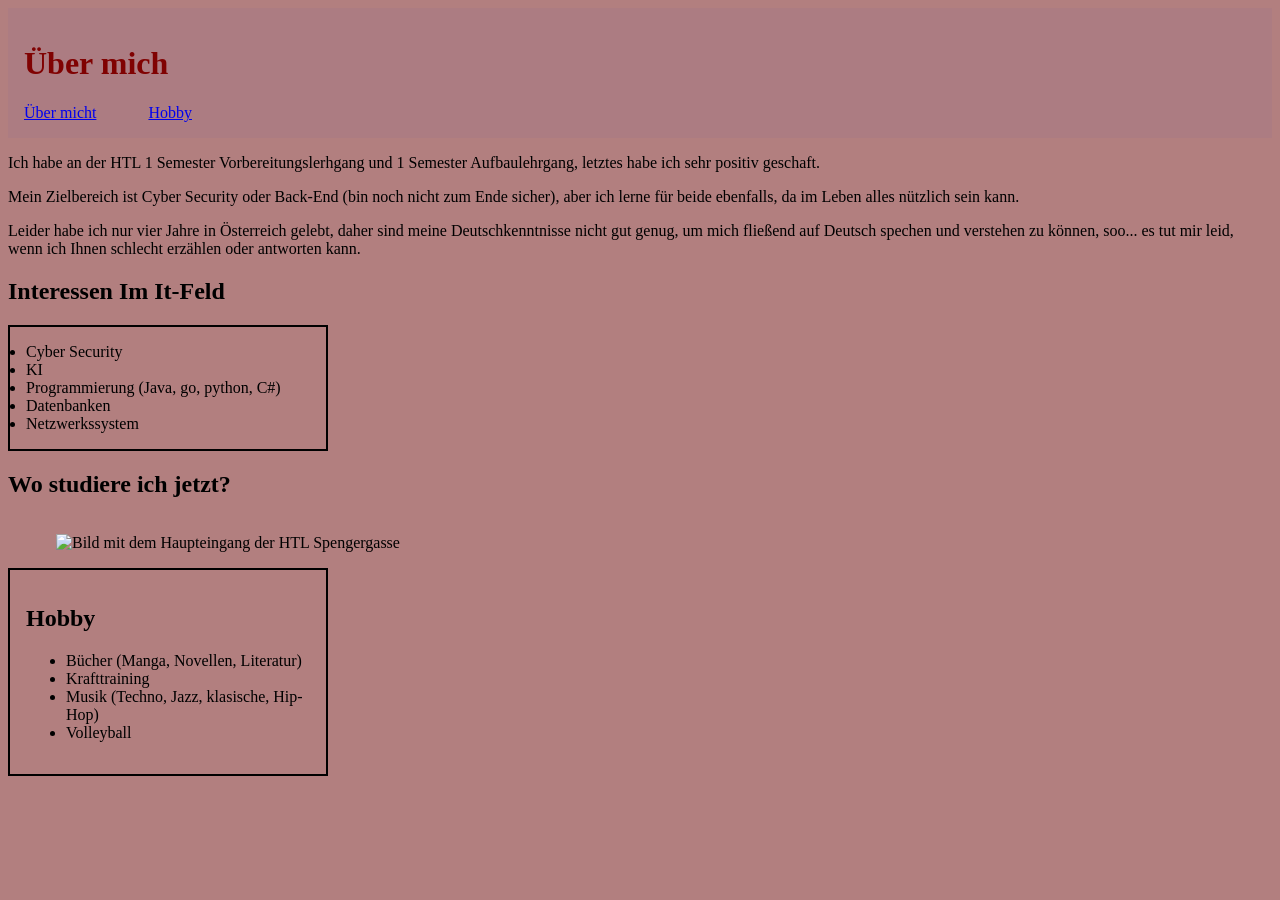
==== Über mich/index.html @ f8425bcd "updated style und index" ====
<!DOCTYPE html>
<html lang="en">
<head>
    <meta charset="UTF-8">
    <meta name="viewport" content="width=device-width, initial-scale=1.0">
    <link rel="stylesheet" href="style.css">
    <title>Über mich</title>
</head>
<body >
    <header>
        <h1>Über mich</h1>
        <nav class="rgba1">
            <a href="#übermich">Über micht</a>
            <a id="hobbyNav" href="#hobby">Hobby</a>
        </nav>
    </header>
    <main>
        <article id="übermich">
            <p>Ich habe an der HTL 1 Semester Vorbereitungslerhgang und 1 Semester Aufbaulehrgang, letztes habe ich sehr positiv geschaft.</p>
            <p>Mein Zielbereich ist Cyber Security oder Back-End (bin noch nicht zum Ende sicher), aber ich lerne für beide ebenfalls, da im Leben alles nützlich sein kann.</p>
            <p>Leider habe ich nur vier Jahre in Österreich gelebt, daher sind meine Deutschkenntnisse nicht gut genug, um mich fließend auf Deutsch spechen und verstehen zu können, soo... es tut mir leid, wenn ich Ihnen schlecht erzählen oder antworten kann.</p>
            <h2>Interessen Im It-Feld</h2>
            <ul class="list">
                <li>Cyber Security</li>
                <li>KI</li>
                <li>Programmierung (Java, go, python, C#)</li>
                <li>Datenbanken</li>
                <li>Netzwerkssystem</li>
            </ul>
            <h2>Wo studiere ich jetzt?</h2>
            <img src="https://external-content.duckduckgo.com/iu/?u=https%3A%2F%2Fbrutkasten.com%2Fwp-content%2Fuploads%2F2026%2F06%2Fhtl_spengergasse-13-683x1024.png&f=1&nofb=1&ipt=79653a130cbfa5d57f3823459fe9fff4c08fb1552c7aeb737d5d82b8ef9d728a" alt="Bild mit dem Haupteingang der HTL Spengergasse" width="150" height="200">
        </article>
        <aside class="list">
            <h2 id="hobby">Hobby</h2>
            <ul>
                <li>Bücher (Manga, Novellen, Literatur)</li>
                <li>Krafttraining</li>
                <li>Musik (Techno, Jazz, klasische, Hip-Hop)</li>
                <li>Volleyball</li>
            </ul>
        </aside>        
    </main>
</body>
</html>
---- Über mich/style.css ----
header{
    background: rgba(73, 73, 168, 0.05);
    color: rgb(128, 2, 2);
    padding: 1rem ;
}

body{
    background: rgba(103, 0, 0, 0.5);
}

*{
    box-sizing: border-box;
}

.list{
    width: 20rem;
    padding: 1rem;
    border: 2px solid; 
}

img{
    margin: 1rem;
    margin-left: 3rem;
}

#hobbyNav{
    margin-left: 3rem;
}
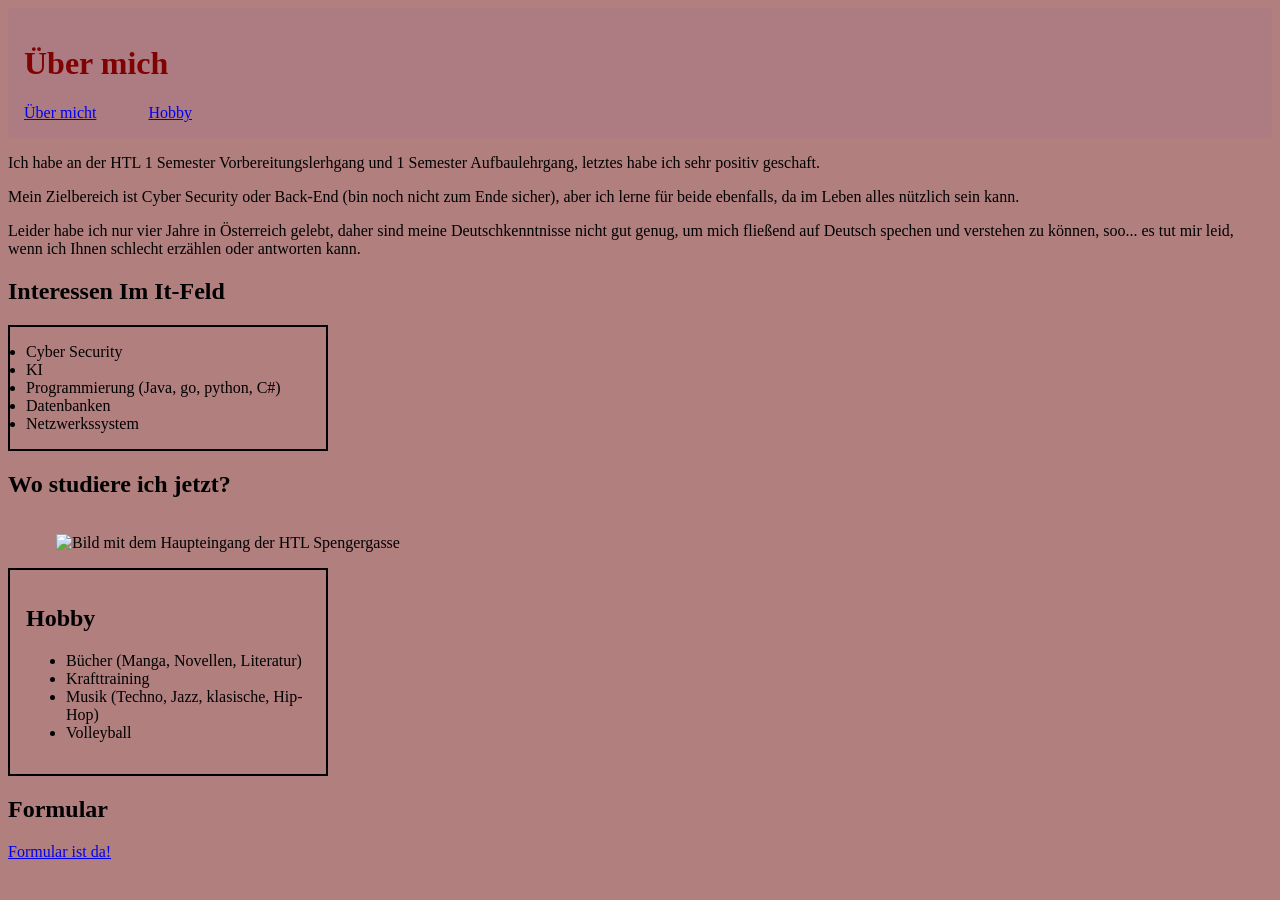
==== commit c187ff28: "Navigation zwischen Seiten hinzugefügt wird" ====
--- a/Über mich/index.html
+++ b/Über mich/index.html
@@ -38,7 +38,9 @@
                 <li>Musik (Techno, Jazz, klasische, Hip-Hop)</li>
                 <li>Volleyball</li>
             </ul>
-        </aside>        
+        </aside>    
+        <h2>Formular</h2>    
+        <a href="Formular.html">Formular ist da!</a>
     </main>
 </body>
 </html>
